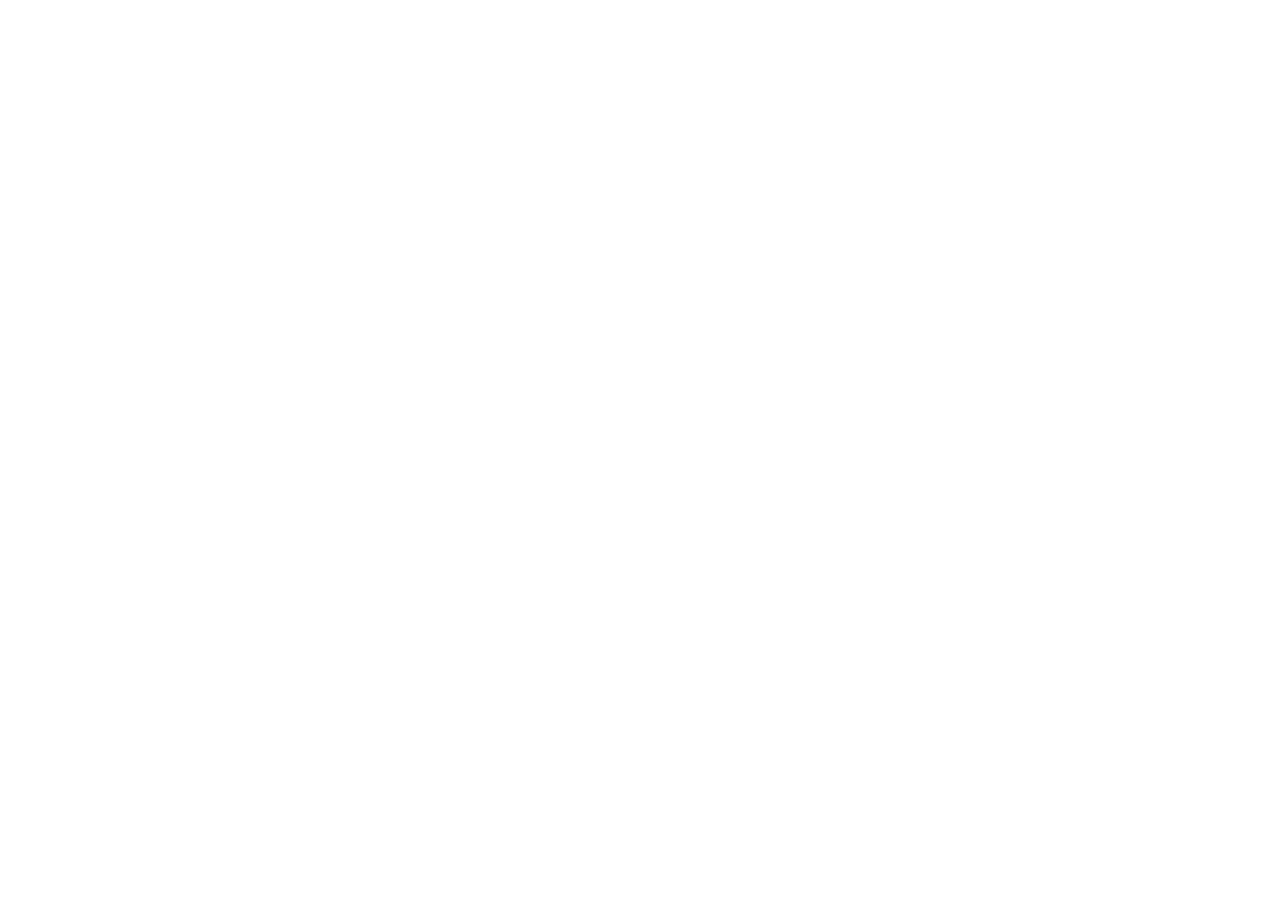
==== halamanutama/index.html @ e5a9f238 "rahmad firdaus" ====
<!DOCTYPE html>
<html lang="en">
<head>
    <meta charset="UTF-8">
    <meta name="viewport" content="width=device-width, initial-scale=1.0">
    <title>Aplikasi KRS</title>
</head>
<body>
    
</body>
</html>
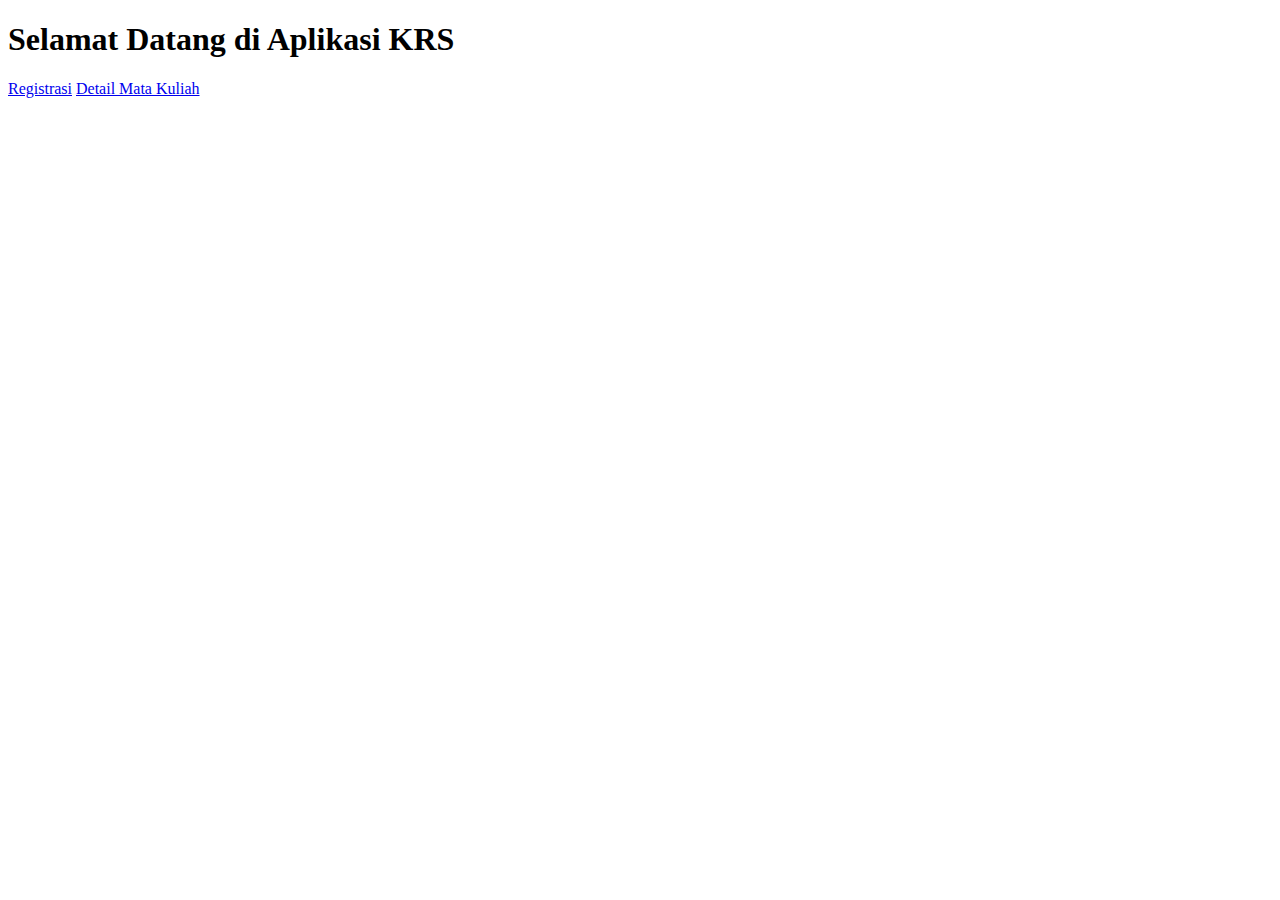
==== commit 89542729: "syeira khaerani" ====
--- a/halamanutama/index.html
+++ b/halamanutama/index.html
@@ -6,6 +6,14 @@
     <title>Aplikasi KRS</title>
 </head>
 <body>
+    <header>
+        <h1>Selamat Datang di Aplikasi KRS</h1>
+        <nav>
+            <a href="components/form-registrasi.html">Registrasi</a>
+            <a href="components/halaman-detail.html">Detail Mata Kuliah</a>
+        </nav>
+    </header>
+
     
 </body>
 </html>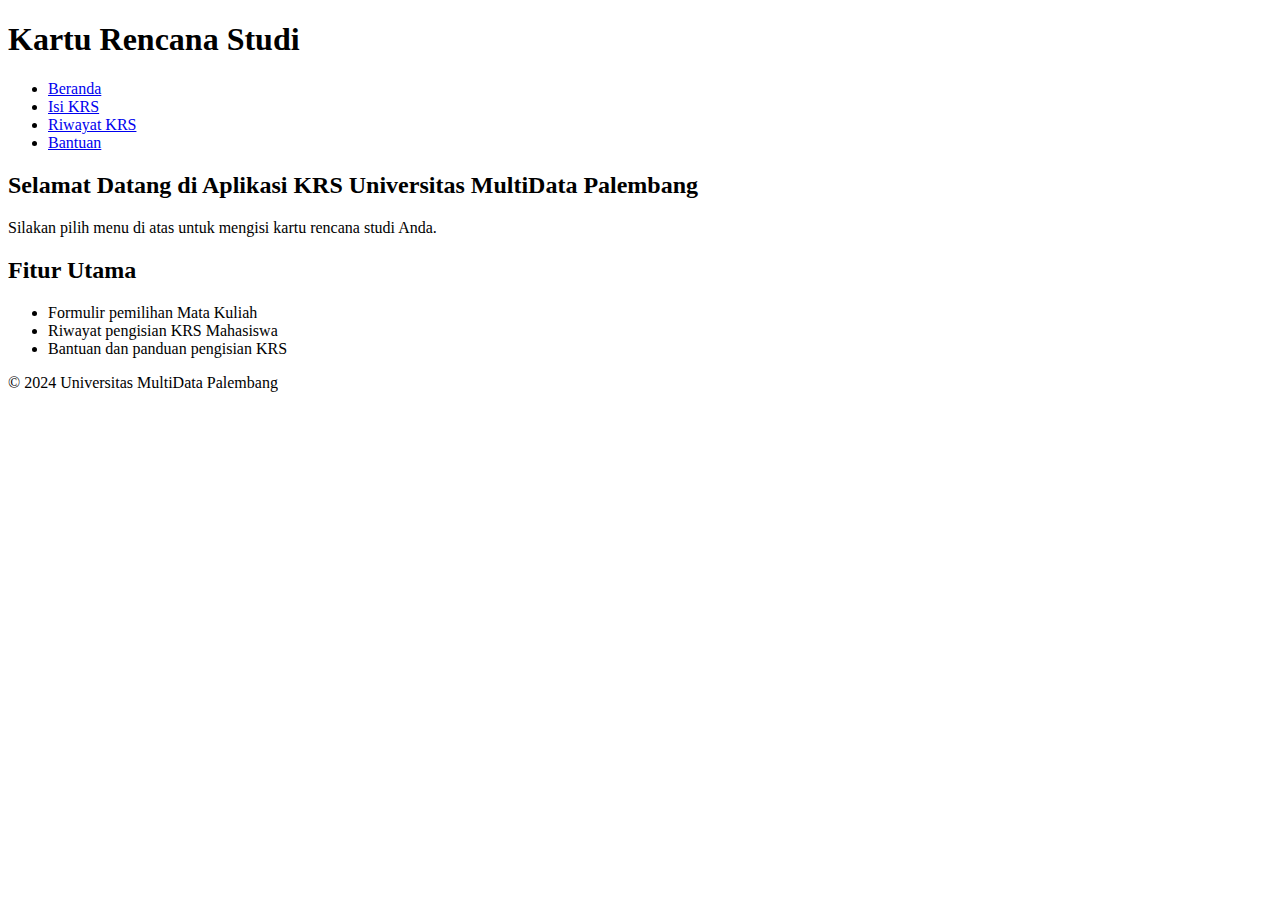
==== commit e2ca0a50: "syeira khaerani" ====
--- a/halamanutama/index.html
+++ b/halamanutama/index.html
@@ -1,19 +1,39 @@
 <!DOCTYPE html>
-<html lang="en">
+<html lang="id">
 <head>
     <meta charset="UTF-8">
     <meta name="viewport" content="width=device-width, initial-scale=1.0">
-    <title>Aplikasi KRS</title>
+    <link rel="stylesheet" href="style.css">
+    <title>Kartu Rencana Studi</title>
 </head>
 <body>
     <header>
-        <h1>Selamat Datang di Aplikasi KRS</h1>
+        <h1>Kartu Rencana Studi</h1>
         <nav>
-            <a href="components/form-registrasi.html">Registrasi</a>
-            <a href="components/halaman-detail.html">Detail Mata Kuliah</a>
+            <ul>
+                <li><a href="#">Beranda</a></li>
+                <li><a href="#">Isi KRS</a></li>
+                <li><a href="#">Riwayat KRS</a></li>
+                <li><a href="#">Bantuan</a></li>
+            </ul>
         </nav>
     </header>
-
-    
+    <main>
+        <section class="intro">
+            <h2>Selamat Datang di Aplikasi KRS Universitas MultiData Palembang</h2>
+            <p>Silakan pilih menu di atas untuk mengisi kartu rencana studi Anda.</p>
+        </section>
+        <section class="features">
+            <h2>Fitur Utama</h2>
+            <ul>
+                <li>Formulir pemilihan Mata Kuliah</li>
+                <li>Riwayat pengisian KRS Mahasiswa</li>
+                <li>Bantuan dan panduan pengisian KRS</li>
+            </ul>
+        </section>
+    </main>
+    <footer>
+        <p>&copy; 2024 Universitas MultiData Palembang</p>
+    </footer>
 </body>
 </html>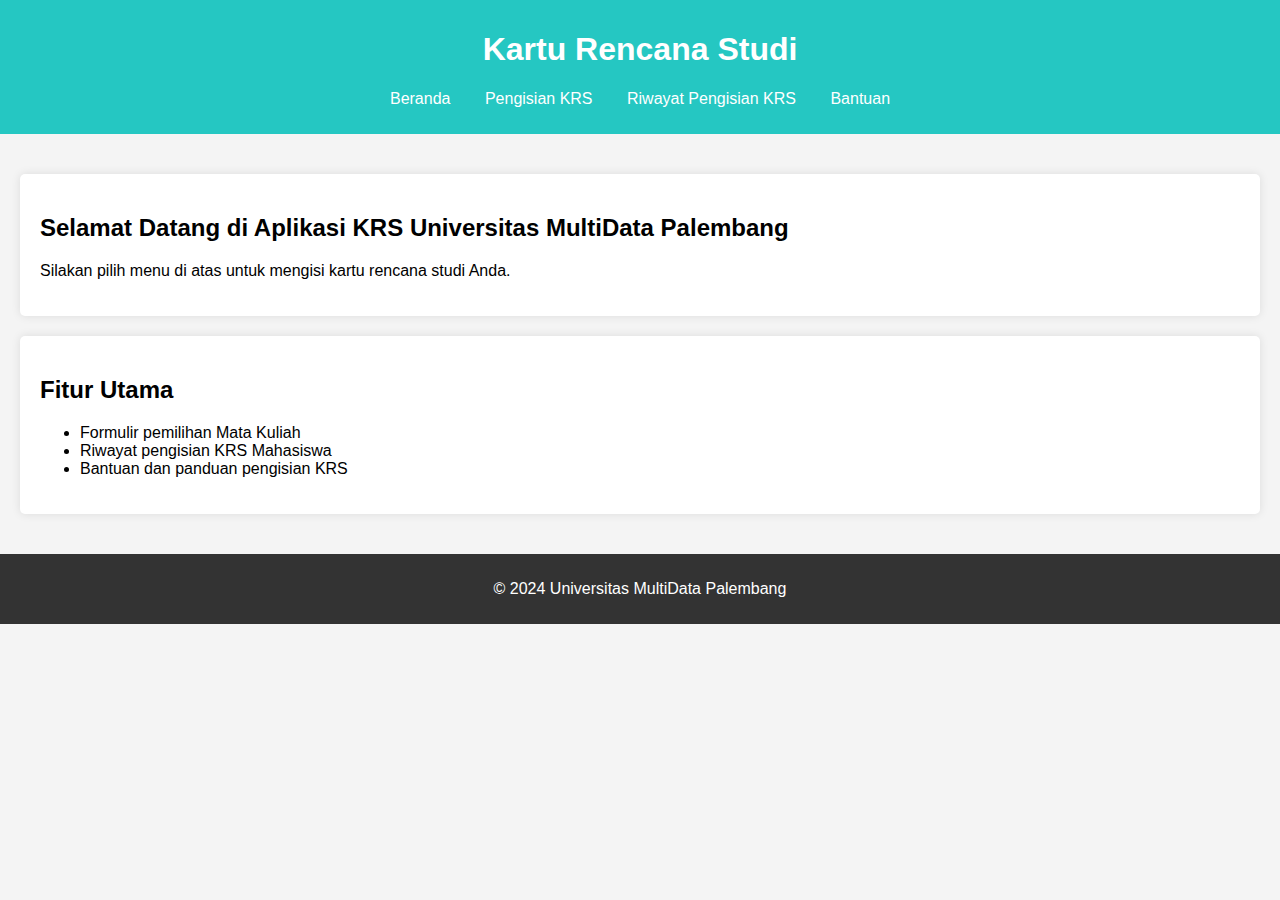
==== commit d00b5a7c: "syeira khaerani" ====
--- a/halamanutama/index.html
+++ b/halamanutama/index.html
@@ -12,8 +12,8 @@
         <nav>
             <ul>
                 <li><a href="#">Beranda</a></li>
-                <li><a href="#">Isi KRS</a></li>
-                <li><a href="#">Riwayat KRS</a></li>
+                <li><a href="#">Pengisian KRS</a></li>
+                <li><a href="#">Riwayat Pengisian KRS</a></li>
                 <li><a href="#">Bantuan</a></li>
             </ul>
         </nav>
--- a/halamanutama/style.css
+++ b/halamanutama/style.css
@@ -0,0 +1,50 @@
+body {
+    font-family: Arial, sans-serif;
+    margin: 0;
+    padding: 0;
+    background-color: #f4f4f4;
+}
+
+header {
+    background: #25c7c2;
+    color: white;
+    padding: 10px 0;
+    text-align: center;
+}
+
+nav ul {
+    list-style: none;
+    padding: 0;
+}
+
+nav ul li {
+    display: inline;
+    margin: 0 15px;
+}
+
+nav ul li a {
+    color: white;
+    text-decoration: none;
+}
+
+main {
+    padding: 20px;
+}
+
+.intro, .features {
+    background: white;
+    margin: 20px 0;
+    padding: 20px;
+    border-radius: 5px;
+    box-shadow: 0 0 10px rgba(0, 0, 0, 0.1);
+}
+
+footer {
+    text-align: center;
+    padding: 10px 0;
+    background: #333;
+    color: white;
+    position: relative;
+    bottom: 0;
+    width: 100%;
+}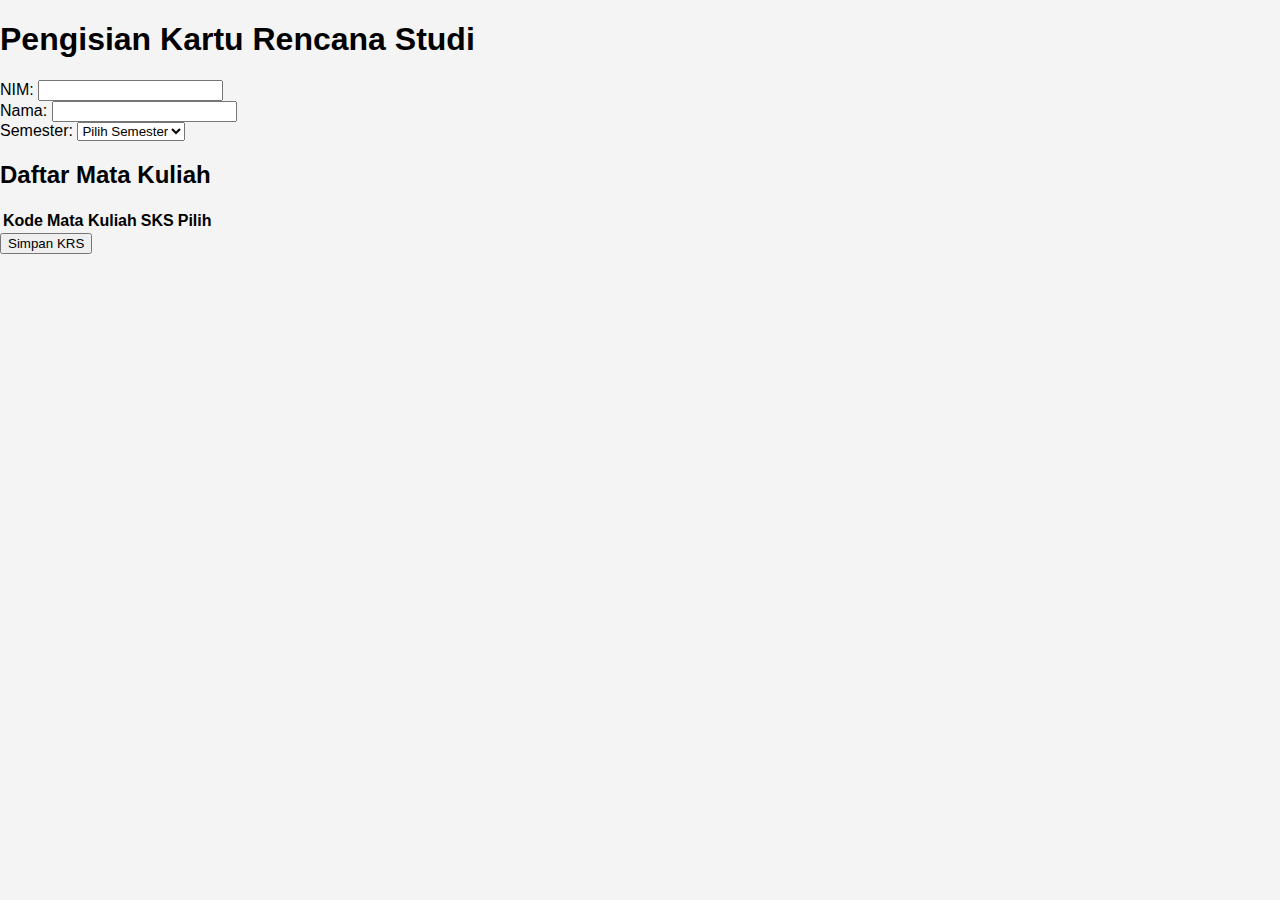
==== commit 47cc8eb8: "abiyyu al thoriq z" ====
--- a/halamanutama/index.html
+++ b/halamanutama/index.html
@@ -1,39 +1,54 @@
 <!DOCTYPE html>
-<html lang="id">
+<html>
 <head>
-    <meta charset="UTF-8">
-    <meta name="viewport" content="width=device-width, initial-scale=1.0">
-    <link rel="stylesheet" href="style.css">
-    <title>Kartu Rencana Studi</title>
+  <title>Pengisian KRS</title>
+  <link rel="stylesheet" href="style.css">
 </head>
 <body>
-    <header>
-        <h1>Kartu Rencana Studi</h1>
-        <nav>
-            <ul>
-                <li><a href="#">Beranda</a></li>
-                <li><a href="#">Pengisian KRS</a></li>
-                <li><a href="#">Riwayat Pengisian KRS</a></li>
-                <li><a href="#">Bantuan</a></li>
-            </ul>
-        </nav>
-    </header>
-    <main>
-        <section class="intro">
-            <h2>Selamat Datang di Aplikasi KRS Universitas MultiData Palembang</h2>
-            <p>Silakan pilih menu di atas untuk mengisi kartu rencana studi Anda.</p>
-        </section>
-        <section class="features">
-            <h2>Fitur Utama</h2>
-            <ul>
-                <li>Formulir pemilihan Mata Kuliah</li>
-                <li>Riwayat pengisian KRS Mahasiswa</li>
-                <li>Bantuan dan panduan pengisian KRS</li>
-            </ul>
-        </section>
-    </main>
-    <footer>
-        <p>&copy; 2024 Universitas MultiData Palembang</p>
-    </footer>
+  <div class="container">
+    <h1>Pengisian Kartu Rencana Studi</h1>
+
+    <div class="form-group">
+      <label for="nim">NIM:</label>
+      <input type="text" id="nim" name="nim" required>
+    </div>
+
+    <div class="form-group">
+      <label for="nama">Nama:</label>
+      <input type="text" id="nama" name="nama" required>
+    </div>
+
+    <div class="form-group">
+      <label for="semester">Semester:</label>
+      <select id="semester" name="semester" required>
+        <option value="">Pilih Semester</option>
+        <option value="1">Semester 1</option>
+        <option value="2">Semester 2</option>
+        </select>
+    </div>
+
+    <div class="table-container">
+      <h2>Daftar Mata Kuliah</h2>
+      <table id="matkul-table">
+        <thead>
+          <tr>
+            <th>Kode</th>
+            <th>Mata Kuliah</th>
+            <th>SKS</th>
+            <th>Pilih</th>
+          </tr>
+        </thead>
+        <tbody>
+          <!-- Data mata kuliah akan di-load di sini -->
+        </tbody>
+      </table>
+    </div>
+
+    <div class="form-group">
+      <button type="button" id="submit-button">Simpan KRS</button>
+    </div>
+  </div>
+
+  <script src="script.js"></script>
 </body>
 </html>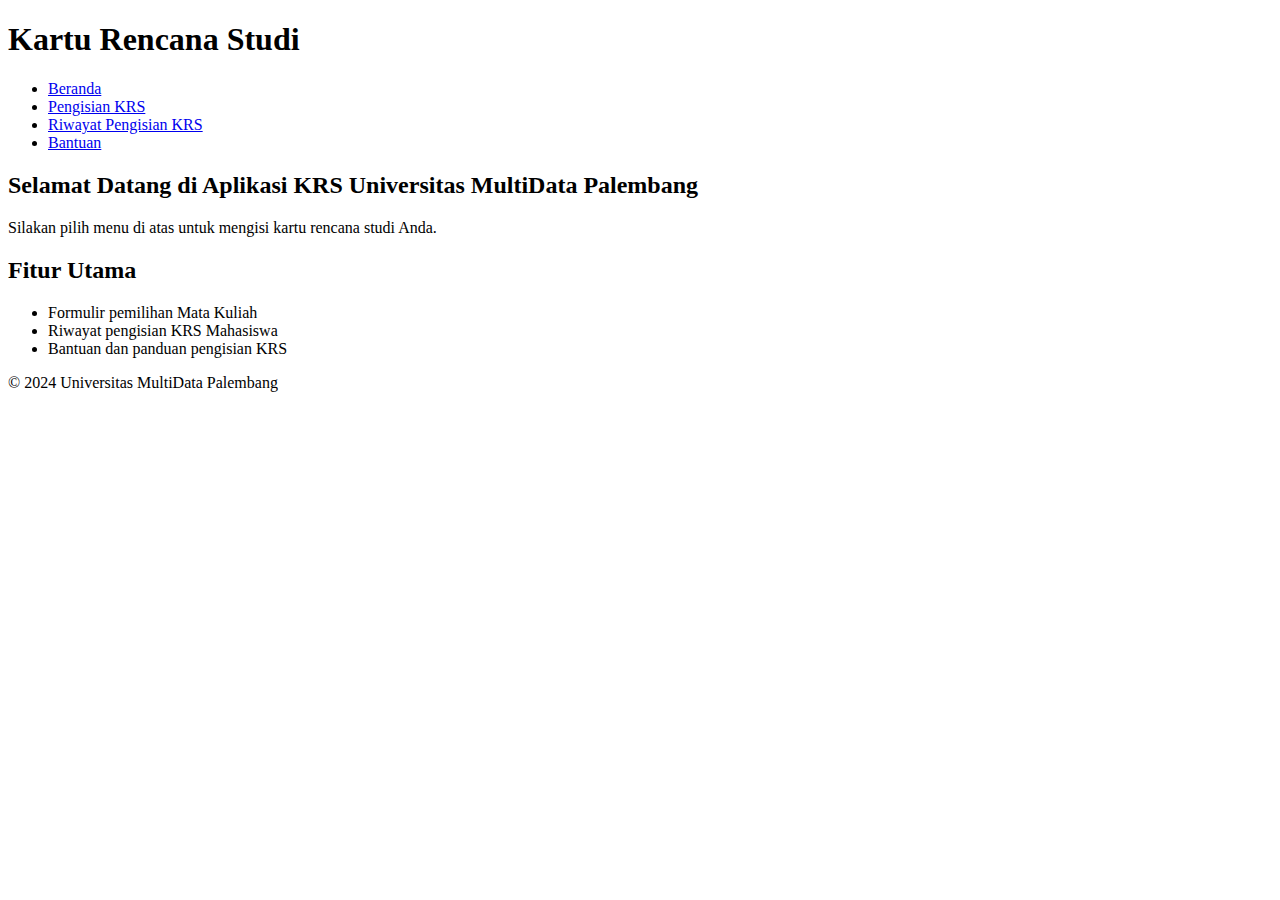
==== commit f32b96c4: "syeira khaerani" ====
--- a/halamanutama/index.html
+++ b/halamanutama/index.html
@@ -1,54 +1,39 @@
 <!DOCTYPE html>
-<html>
+<html lang="id">
 <head>
-  <title>Pengisian KRS</title>
-  <link rel="stylesheet" href="style.css">
+    <meta charset="UTF-8">
+    <meta name="viewport" content="width=device-width, initial-scale=1.0">
+    <link rel="stylesheet" href="style.css">
+    <title>Kartu Rencana Studi</title>
 </head>
 <body>
-  <div class="container">
-    <h1>Pengisian Kartu Rencana Studi</h1>
-
-    <div class="form-group">
-      <label for="nim">NIM:</label>
-      <input type="text" id="nim" name="nim" required>
-    </div>
-
-    <div class="form-group">
-      <label for="nama">Nama:</label>
-      <input type="text" id="nama" name="nama" required>
-    </div>
-
-    <div class="form-group">
-      <label for="semester">Semester:</label>
-      <select id="semester" name="semester" required>
-        <option value="">Pilih Semester</option>
-        <option value="1">Semester 1</option>
-        <option value="2">Semester 2</option>
-        </select>
-    </div>
-
-    <div class="table-container">
-      <h2>Daftar Mata Kuliah</h2>
-      <table id="matkul-table">
-        <thead>
-          <tr>
-            <th>Kode</th>
-            <th>Mata Kuliah</th>
-            <th>SKS</th>
-            <th>Pilih</th>
-          </tr>
-        </thead>
-        <tbody>
-          <!-- Data mata kuliah akan di-load di sini -->
-        </tbody>
-      </table>
-    </div>
-
-    <div class="form-group">
-      <button type="button" id="submit-button">Simpan KRS</button>
-    </div>
-  </div>
-
-  <script src="script.js"></script>
+    <header>
+        <h1>Kartu Rencana Studi</h1>
+        <nav>
+            <ul>
+                <li><a href="#">Beranda</a></li>
+                <li><a href="pengisian.html">Pengisian KRS</a></li>
+                <li><a href="riwayat.html">Riwayat Pengisian KRS</a></li>
+                <li><a href="bantuan.html">Bantuan</a></li>
+            </ul>
+        </nav>
+    </header>
+    <main>
+        <section class="intro">
+            <h2>Selamat Datang di Aplikasi KRS Universitas MultiData Palembang</h2>
+            <p>Silakan pilih menu di atas untuk mengisi kartu rencana studi Anda.</p>
+        </section>
+        <section class="features">
+            <h2>Fitur Utama</h2>
+            <ul>
+                <li>Formulir pemilihan Mata Kuliah</li>
+                <li>Riwayat pengisian KRS Mahasiswa</li>
+                <li>Bantuan dan panduan pengisian KRS</li>
+            </ul>
+        </section>
+    </main>
+    <footer>
+        <p>&copy; 2024 Universitas MultiData Palembang</p>
+    </footer>
 </body>
 </html>--- a/halamanutama/style.css
+++ b/halamanutama/style.css
@@ -1,50 +1,23 @@
-body {
-    font-family: Arial, sans-serif;
-    margin: 0;
-    padding: 0;
-    background-color: #f4f4f4;
+.container {
+  max-width: 500px;
+  margin: 0 auto;
+  padding: 20px;
 }
 
-header {
-    background: #25c7c2;
-    color: white;
-    padding: 10px 0;
-    text-align: center;
+.verification-info {
+  background-color: #f9f9f9;
+  padding: 10px;
+  margin-bottom: 20px;
 }
 
-nav ul {
-    list-style: none;
-    padding: 0;
+.form-group {
+  margin-bottom: 15px;
 }
 
-nav ul li {
-    display: inline;
-    margin: 0 15px;
-}
-
-nav ul li a {
-    color: white;
-    text-decoration: none;
-}
-
-main {
-    padding: 20px;
-}
-
-.intro, .features {
-    background: white;
-    margin: 20px 0;
-    padding: 20px;
-    border-radius: 5px;
-    box-shadow: 0 0 10px rgba(0, 0, 0, 0.1);
-}
-
-footer {
-    text-align: center;
-    padding: 10px 0;
-    background: #333;
-    color: white;
-    position: relative;
-    bottom: 0;
-    width: 100%;
+.button-primary {
+  background-color: #3498db;
+  color: #fff;
+  padding: 10px 20px;
+  border: none;
+  cursor: pointer;
 }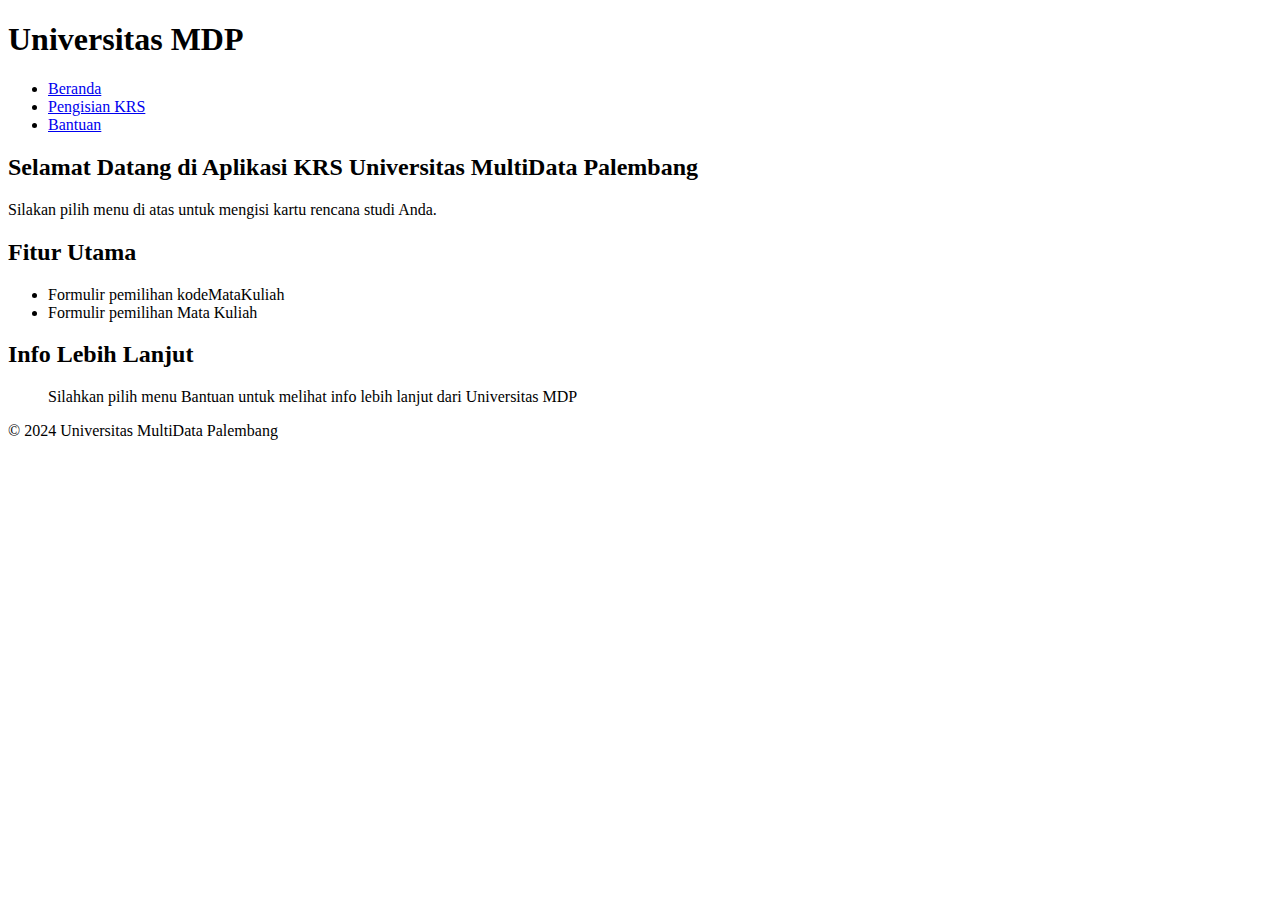
==== commit 8df545fb: "syeira khaerani" ====
--- a/halamanutama/index.html
+++ b/halamanutama/index.html
@@ -8,27 +8,31 @@
 </head>
 <body>
     <header>
-        <h1>Kartu Rencana Studi</h1>
+        <h1>Universitas MDP</h1>
         <nav>
             <ul>
                 <li><a href="#">Beranda</a></li>
                 <li><a href="pengisian.html">Pengisian KRS</a></li>
-                <li><a href="riwayat.html">Riwayat Pengisian KRS</a></li>
                 <li><a href="bantuan.html">Bantuan</a></li>
             </ul>
         </nav>
     </header>
     <main>
         <section class="intro">
-            <h2>Selamat Datang di Aplikasi KRS Universitas MultiData Palembang</h2>
+            <h2><li>Selamat Datang di Aplikasi KRS Universitas MultiData Palembang</li></h2>
             <p>Silakan pilih menu di atas untuk mengisi kartu rencana studi Anda.</p>
         </section>
         <section class="features">
-            <h2>Fitur Utama</h2>
+            <h2><li>Fitur Utama</li></h2>
             <ul>
+                <li>Formulir pemilihan kodeMataKuliah</li>
                 <li>Formulir pemilihan Mata Kuliah</li>
-                <li>Riwayat pengisian KRS Mahasiswa</li>
-                <li>Bantuan dan panduan pengisian KRS</li>
+            </ul>
+        </section>
+            <section class="features">
+            <h2><li>Info Lebih Lanjut</li></h2>
+            <ul>
+                <a>Silahkan pilih menu Bantuan untuk melihat info lebih lanjut dari Universitas MDP</a>
             </ul>
         </section>
     </main>
